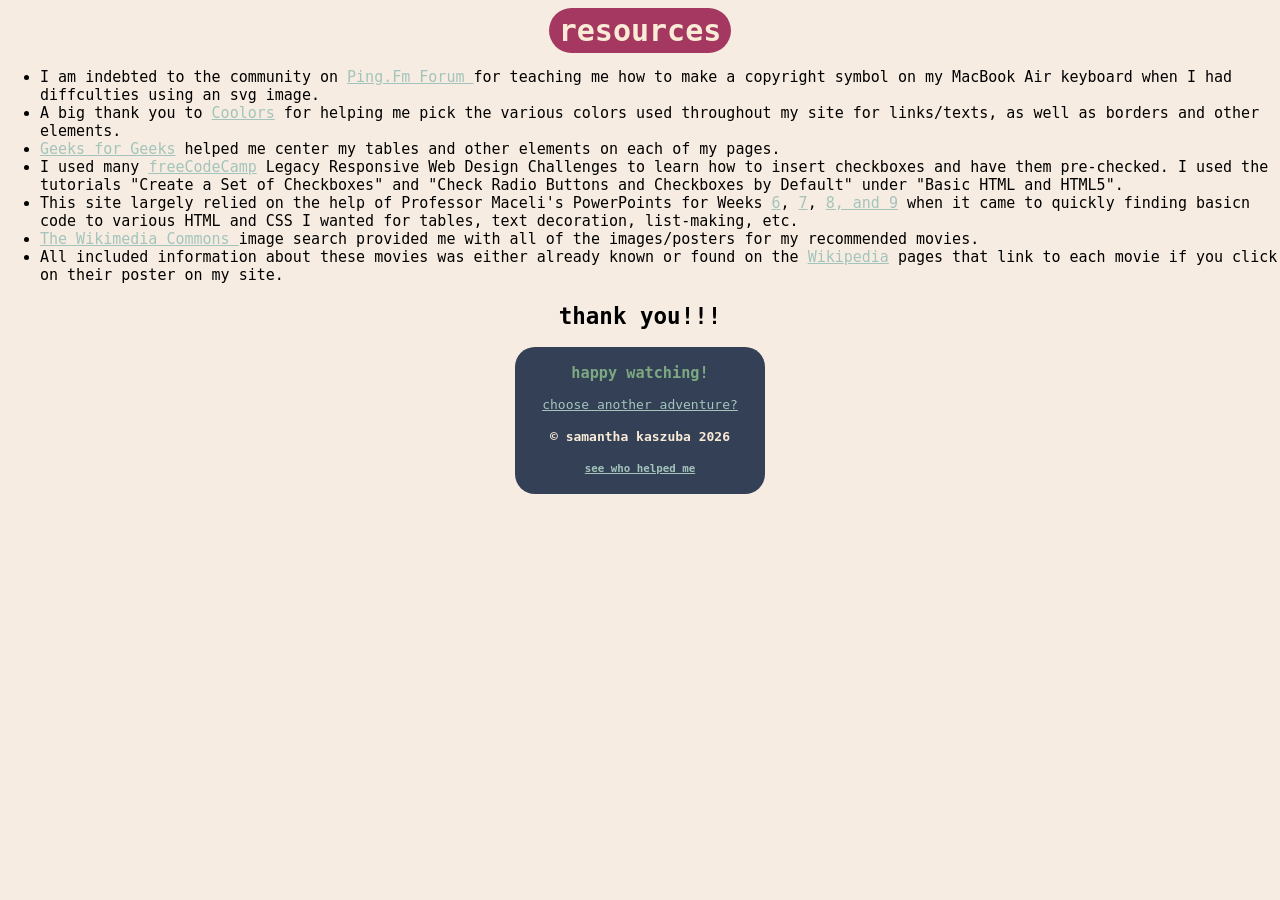
==== resources.html @ d15243f0 "Add files via upload" ====
<!DOCTYPE html>
<html lang="en">
    <head>
        <meta charset="UTF-8" />
        <title>Title</title>
        <link rel="stylesheet" type="text/css" href="skaszcss.css">
    </head>
    <body>
<h1 id ="h1"> resources </h1>
<ul>
    <li> I am indebted to the community on
    <a href="https://community.ping.fm/t/need-help-typing-the-copyright-symbol-on-a-mac/1482">
    Ping.Fm Forum </a>for teaching me how to make a copyright symbol on my MacBook Air
    keyboard when I had diffculties using an svg image.</li>
    <li> A big thank you to <a href="https://coolors.co/?home">Coolors</a> for helping me pick the various colors used
    throughout my site for links/texts, as well as borders and other elements.</li>
    <li><a href="https://www.geeksforgeeks.org/css/how-to-center-a-table-with-css/">
    Geeks for Geeks</a> helped me center my tables and other elements on each of my pages.</li>
    <li>I used many <a href = "https://www.freecodecamp.org/learn/responsive-web-design">freeCodeCamp</a>
    Legacy Responsive Web Design Challenges to learn how to insert checkboxes and have them 
    pre-checked. I used the tutorials "Create a Set of Checkboxes" and "Check Radio Buttons 
    and Checkboxes by Default" under "Basic HTML and HTML5".</li>
    <li>This site largely relied on the help of Professor Maceli's PowerPoints for Weeks
    <a href ="https://docs.google.com/presentation/d/15Yp23qv3XdA-vLJloCj4duNLsTLZc7xAVrAn838kwkw/edit?usp=sharing">6</a>, 
    <a href="https://docs.google.com/presentation/d/1UztSO_oMpMun0kSj0Qk-HtPBbKfANyi1JsY-VFGg3Jc/edit?usp=sharing">7</a>,
    <a href="https://docs.google.com/presentation/d/1wqhLfv5V8HDJQsqXy_haHpwK5JJLrQC0jWAYoqUWaqs/edit?usp=sharing">8, and 9</a>
    when it came to quickly finding basicn code to various HTML and CSS I wanted for tables,
    text decoration, list-making, etc.</li>   
    <li><a href= "https://commons.wikimedia.org/wiki/Commons:Explore/Pictures">The Wikimedia
    Commons </a> image search provided me with all of the images/posters for my recommended
    movies.</li>
    <li>All included information about these movies was either already known or found on the
    <a href= "https://www.wikipedia.org/">Wikipedia</a> pages that link to each movie if you
    click on their poster on my site.</li></ul>
<h2 id ="h2"> thank you!!!</h2>
<footer><h3 id="h3">happy watching!</h3>
    <a href="index.html">choose another adventure?</a>
    <h4>© samantha kaszuba 2026</h4>
    <h5 id = "h5"><a href = "skaszcss.css"> see who helped me</a></h5></footer>
    </body>
</html>
---- skaszcss.css ----
html {margin: auto}
body {font-family: monospace;
    background-color: #F7ECE1;
    font-size: 15px;
    margin-left: auto;
    margin-right: auto}
table {border-color: #723D46; 
    border-style: dotted;
    border-width: medium;
    padding-bottom: 15px;
    padding-top: 15px;
    padding-left: 15px;
    padding-right: 15px;
    margin-top: 20px;
    margin: 0 auto;
    margin-bottom: 20px;
    width: 1000px;
    height: 315px;
    position: relative} 
td {border-color: #E26D5C; 
    border-style: solid;
    padding-left: 5px;
    padding-right: 5px;
    padding-bottom: 5px;
    padding-top: 5px}
/* unvisited link */
a:link {color: #A3C4BC}
/* visited link */
a:visited {color: #8499B1}
/* mouse over link */
a:hover {color: #8783D1;
    background-color: #e5d6d4}
/* selected link */
a:active {color: #A53860}
tr {text-align: center}
footer {position: relative;
    text-align-last: center;
    background-color: #344056;
    color: antiquewhite;
    margin-top: 15px;
    padding-top: 1px;
    padding-bottom: 1px;
    width: 250px;
    margin: 0 auto;
    border-radius: 20px;
    font-size: 13px}
#h1 {position: relative;
    text-align-last: center;
    background-color: #A53860;
    color: antiquewhite;
    margin-top: 20px;
    margin-bottom: 10px;
    padding-left: 10px;
    padding-right: 10px;
    padding-top: 5px;
    padding-bottom: 5px;
    text-align: center;
    width: fit-content;
    margin: auto;
    border-radius: 25px}
#h2 {position:relative;
    text-align-last: center}
p {position: relative;
    text-align: center;
    text-decoration: underline;
    color: #A26769}
.order {position: relative;
        background-color: #C7D3BF;
        width: 170px;
        padding-top: 5px;
        padding-bottom: 5px;
        align-content: center;
        margin: 0 auto}
.unorder {position: relative;
        background-color: #32161F;
        color: antiquewhite;
        width: 225px;
        padding-top: 5px;
        padding-bottom: 5px;
        align-content: center;
        margin: 0 auto;
        margin-bottom: 20px;
        margin-top: 20px;
        line-height: 25px;
        border-radius: 23px;
        font-size: 13px}
.book {font-style: italic}
img {border-radius: 5px;
    width: 200px}
#h3 {color: #7CA982;
    text-align-last: center}
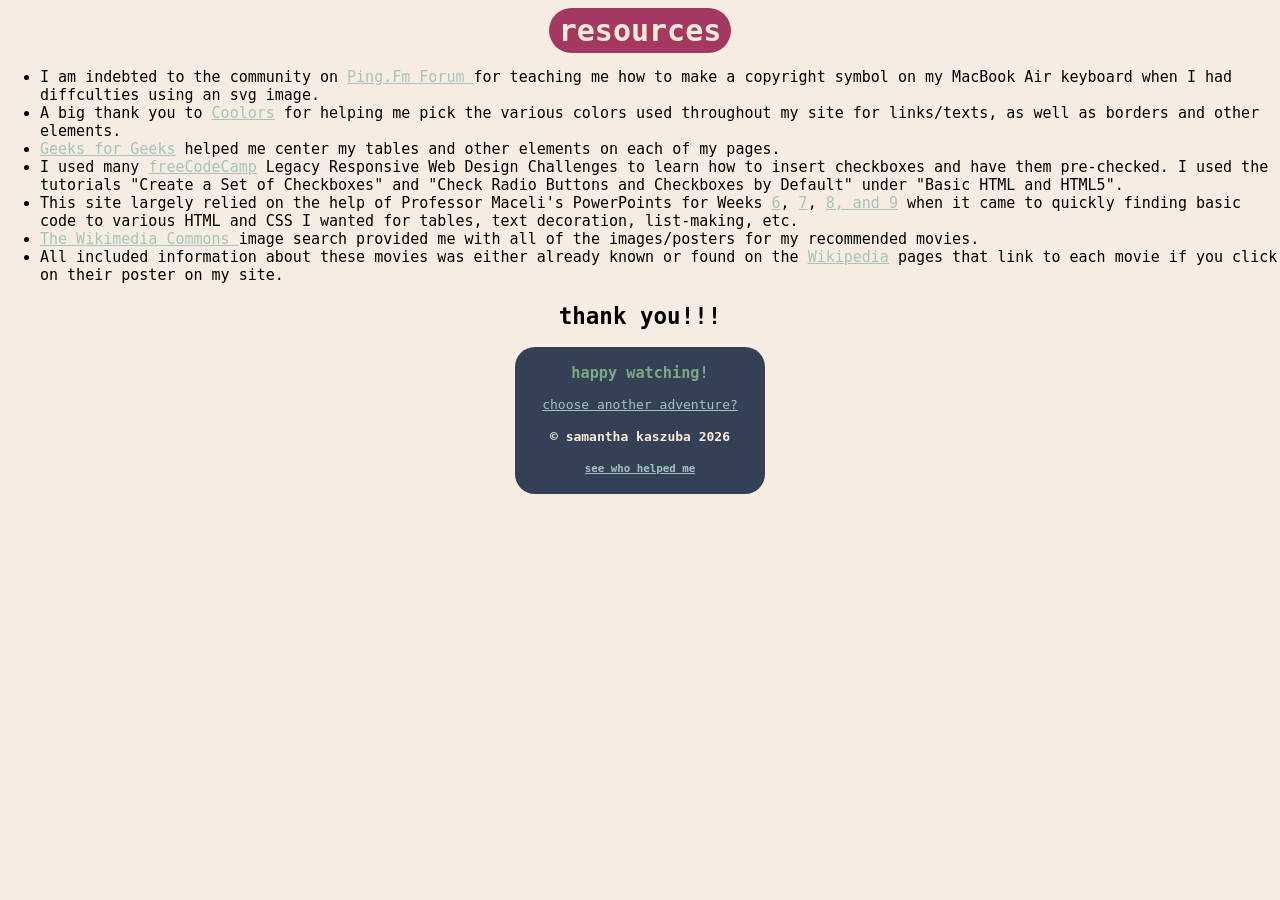
==== commit 001a8601: "resources.html" ====
--- a/resources.html
+++ b/resources.html
@@ -24,7 +24,7 @@
     <a href ="https://docs.google.com/presentation/d/15Yp23qv3XdA-vLJloCj4duNLsTLZc7xAVrAn838kwkw/edit?usp=sharing">6</a>, 
     <a href="https://docs.google.com/presentation/d/1UztSO_oMpMun0kSj0Qk-HtPBbKfANyi1JsY-VFGg3Jc/edit?usp=sharing">7</a>,
     <a href="https://docs.google.com/presentation/d/1wqhLfv5V8HDJQsqXy_haHpwK5JJLrQC0jWAYoqUWaqs/edit?usp=sharing">8, and 9</a>
-    when it came to quickly finding basicn code to various HTML and CSS I wanted for tables,
+    when it came to quickly finding basic code to various HTML and CSS I wanted for tables,
     text decoration, list-making, etc.</li>   
     <li><a href= "https://commons.wikimedia.org/wiki/Commons:Explore/Pictures">The Wikimedia
     Commons </a> image search provided me with all of the images/posters for my recommended
@@ -36,6 +36,6 @@
 <footer><h3 id="h3">happy watching!</h3>
     <a href="index.html">choose another adventure?</a>
     <h4>© samantha kaszuba 2026</h4>
-    <h5 id = "h5"><a href = "skaszcss.css"> see who helped me</a></h5></footer>
+    <h5 id = "h5"><a href = "resources.html"> see who helped me</a></h5></footer>
     </body>
-</html>+</html>
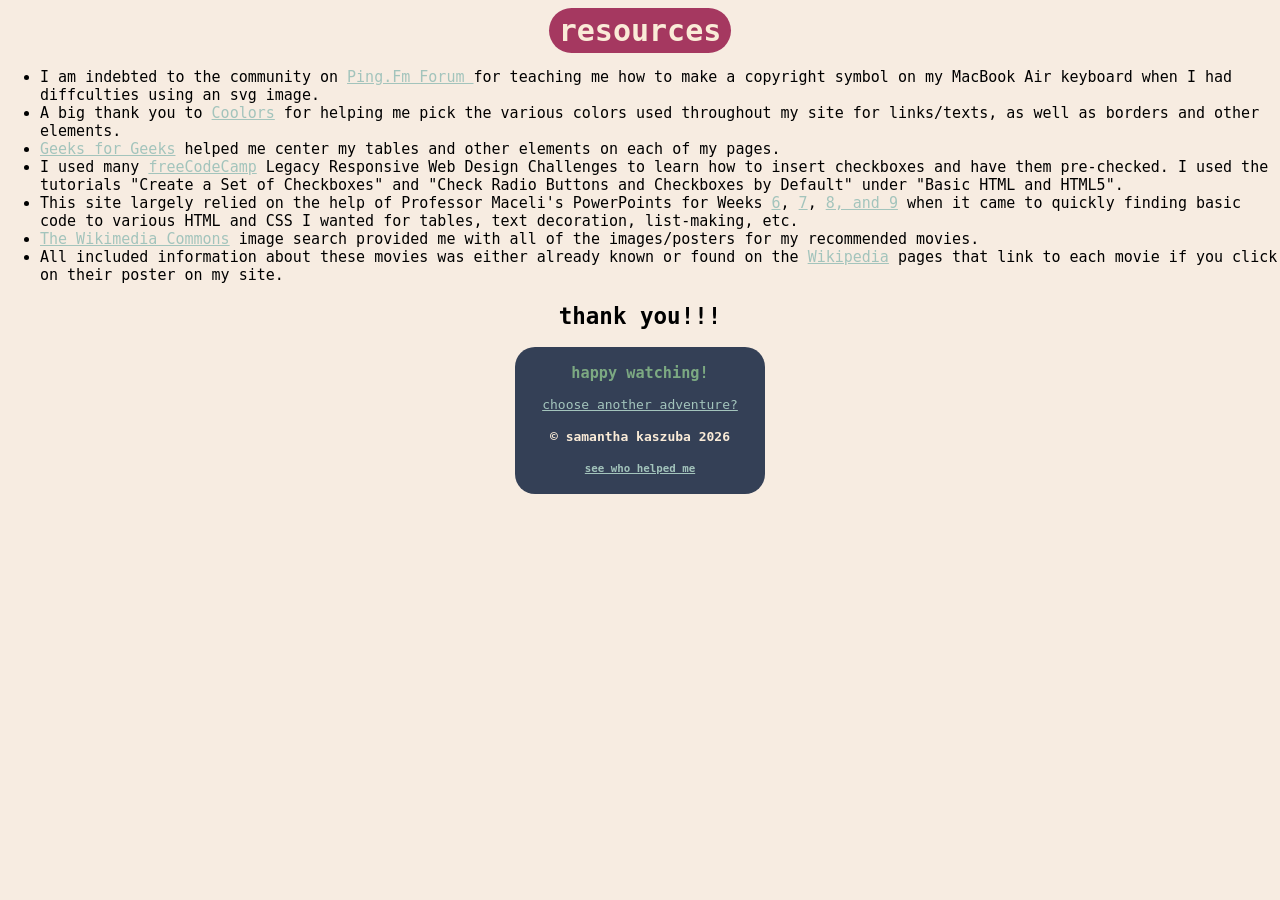
==== commit 2db8e5a5: "resources.html" ====
--- a/resources.html
+++ b/resources.html
@@ -27,7 +27,7 @@
     when it came to quickly finding basic code to various HTML and CSS I wanted for tables,
     text decoration, list-making, etc.</li>   
     <li><a href= "https://commons.wikimedia.org/wiki/Commons:Explore/Pictures">The Wikimedia
-    Commons </a> image search provided me with all of the images/posters for my recommended
+    Commons</a> image search provided me with all of the images/posters for my recommended
     movies.</li>
     <li>All included information about these movies was either already known or found on the
     <a href= "https://www.wikipedia.org/">Wikipedia</a> pages that link to each movie if you
